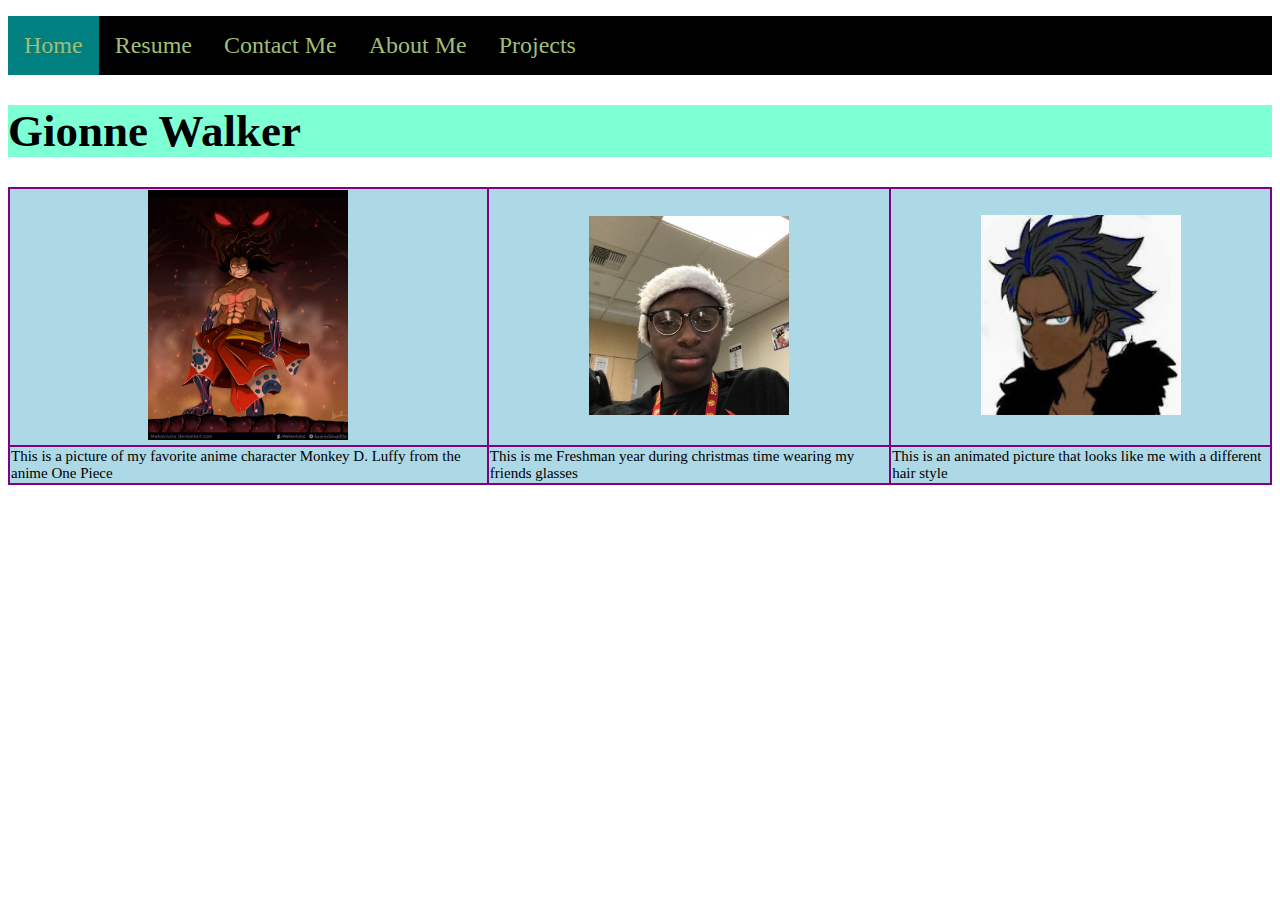
==== index.html @ e6c32a9c "size" ====
<!DOCTYPE html>
<html class="image" div style="background-image: url('images/star.gif');">
    <head>
        <title>OG Shadow King's anime website</title>
         <link rel="stylesheet" type="text/css" href="css/navbar.css"/>
    </head>
    <body>
        <ul class="navbar">
            <li class="active"><a href="index.html">Home</a></li>
            <li><a href="resume.html">Resume</a></li>
            <li><a href="contactme.html">Contact Me</a></li>
            <li><a href="aboutme.html">About Me</a></li>
            <li class="dropdown">
                <a href="#">Projects</a>
                <ul class="dropdown-content">
                    <li><a href="#">Project 1</a></li>
                    <li><a href="#">Project 2</a></li>
                    <li><a href="#">Project 3</a></li>
                    <li><a href="#">Project 4</a></li>
                    <li><a href="#">Project 5</a></li>
                </ul>    
        </ul>
        <h1 class="title">Gionne Walker</h1>
         <table class="table">
            <tr class="tr">
                <th> <a href="https://www.reddit.com/r/OnePiece/comments/df7bee/monkey_d_luffy/"><img src="images/monkeyd.luffy_4thgear.jpg" width="200px" height="250px"></a></th>
                <th><img src="images/gionnewalker.jpg" length="200px" width="200px"></th>
                <th><img src="images/ogshadowking.jpg" length="200px" width="200px"></th>
            </tr>
            <tr class="tr" class="text">
                <td>This is a picture of my favorite anime character Monkey D. Luffy from the anime One Piece</td>
                <td>This is me Freshman year during christmas time  wearing my friends glasses</td>
                <td>This is an animated picture that looks like me with a different hair style</td>
            </tr>
        </table>
    </body> 
</html>
---- css/navbar.css ----
.navbar{
                background-color: black;
                overflow: hidden;
                padding: 0px;
            }

            .navbar li{
                list-style-type: none;
                float: left;
                color: rgb(161, 189, 118);
            }

            .navbar a{
                color: inherit;
                text-decoration: none;
                font-size: 24px;
                padding: 16px;
                display: inline-block;
            }

            .navbar li:hover {
                background-color: teal
            }

            .dropdown-content li {
                float: none;
            }

            .dropdown-content {
                padding: 0px;
                background-color: black;
                display: none;
                position: absolute;
            }

            .dropdown:hover .dropdown-content{
                display: block;
            }

            .navbar .active {
                background-color: teal;
            }

            .text {
                text-align: center;
                font-size: 50px;
            }
            .table {
                border: 6; 
                background-color: purple;
            }

            .tr{
                background-color: lightblue;
                font-size: 15px;
            } 
            .background {
                <div style="background-image: url('images/002.gif');">
            }
            .title {
                color: rgba(175, 13, 13,)/;
                background-color: aquamarine;
                font-size: 45px;
                padding: 0px;
                text-decoration: none;
                text-align: left;
            }
            .resumebackground{
                width: 400px;
                height: 200px;
                object-fit: cover;

            }
            
            .image {
                background-size: cover;
            }
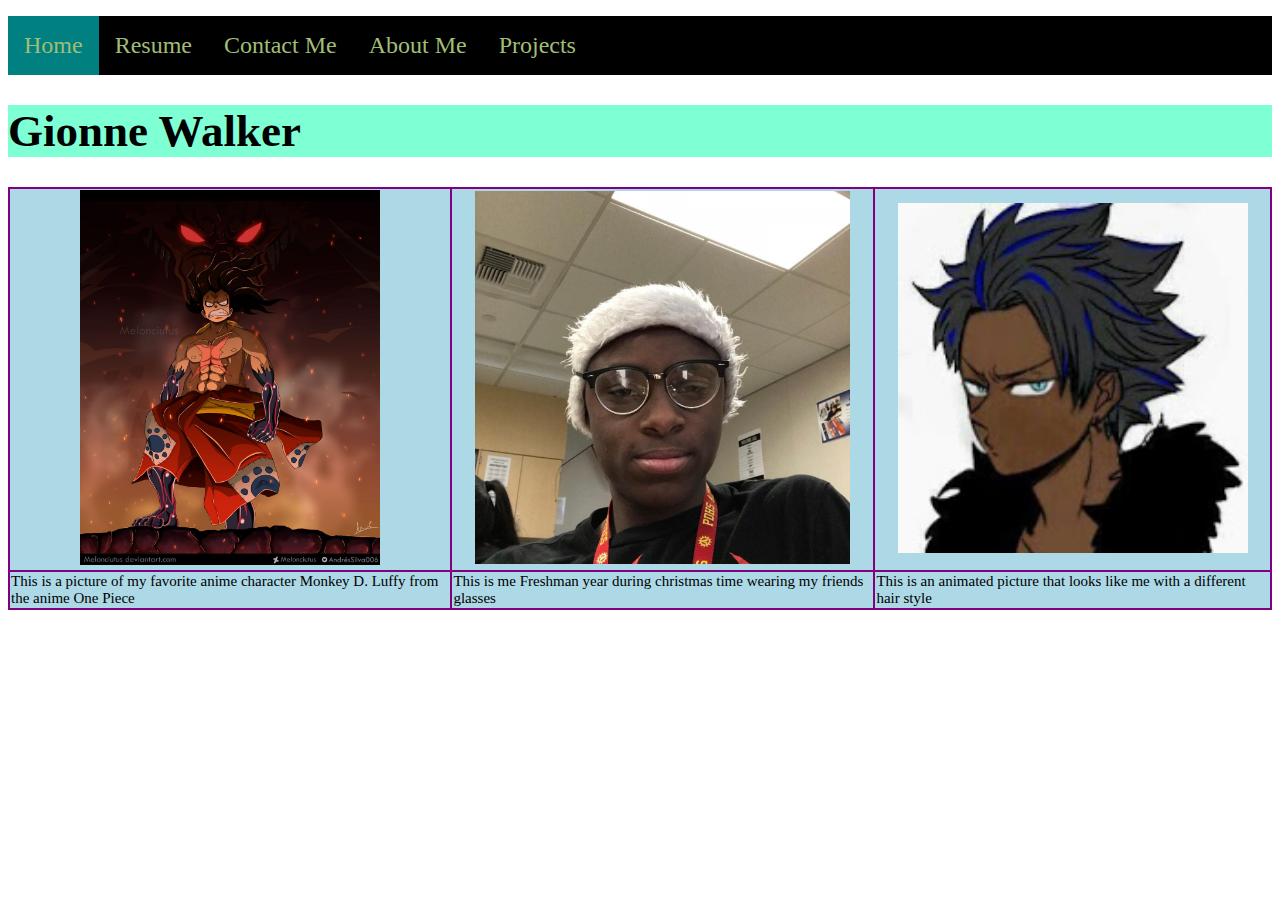
==== commit ee740f99: "size2" ====
--- a/index.html
+++ b/index.html
@@ -23,9 +23,9 @@
         <h1 class="title">Gionne Walker</h1>
          <table class="table">
             <tr class="tr">
-                <th> <a href="https://www.reddit.com/r/OnePiece/comments/df7bee/monkey_d_luffy/"><img src="images/monkeyd.luffy_4thgear.jpg" width="200px" height="250px"></a></th>
-                <th><img src="images/gionnewalker.jpg" length="200px" width="200px"></th>
-                <th><img src="images/ogshadowking.jpg" length="200px" width="200px"></th>
+                <th> <a href="https://www.reddit.com/r/OnePiece/comments/df7bee/monkey_d_luffy/"><img src="images/monkeyd.luffy_4thgear.jpg" width="300px" height="375px"></a></th>
+                <th><img src="images/gionnewalker.jpg" length="300px" width="375px"></th>
+                <th><img src="images/ogshadowking.jpg" length="300px" width="350px"></th>
             </tr>
             <tr class="tr" class="text">
                 <td>This is a picture of my favorite anime character Monkey D. Luffy from the anime One Piece</td>
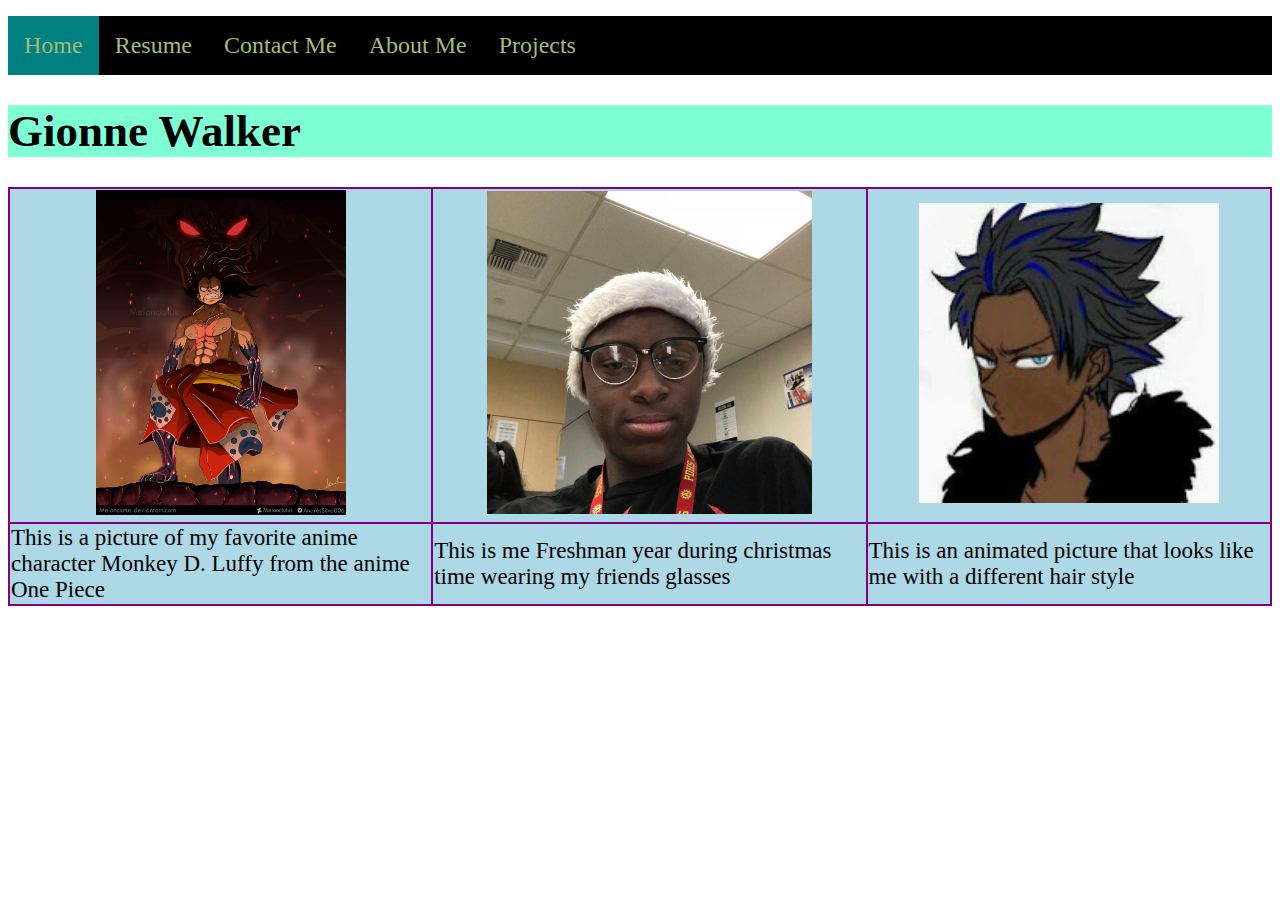
==== commit 91340a30: "text size" ====
--- a/index.html
+++ b/index.html
@@ -23,9 +23,9 @@
         <h1 class="title">Gionne Walker</h1>
          <table class="table">
             <tr class="tr">
-                <th> <a href="https://www.reddit.com/r/OnePiece/comments/df7bee/monkey_d_luffy/"><img src="images/monkeyd.luffy_4thgear.jpg" width="300px" height="375px"></a></th>
-                <th><img src="images/gionnewalker.jpg" length="300px" width="375px"></th>
-                <th><img src="images/ogshadowking.jpg" length="300px" width="350px"></th>
+                <th> <a href="https://www.reddit.com/r/OnePiece/comments/df7bee/monkey_d_luffy/"><img src="images/monkeyd.luffy_4thgear.jpg" width="250px" height="325px"></a></th>
+                <th><img src="images/gionnewalker.jpg" length="250px" width="325px"></th>
+                <th><img src="images/ogshadowking.jpg" length="250px" width="300px"></th>
             </tr>
             <tr class="tr" class="text">
                 <td>This is a picture of my favorite anime character Monkey D. Luffy from the anime One Piece</td>
--- a/css/navbar.css
+++ b/css/navbar.css
@@ -43,7 +43,7 @@
 
             .text {
                 text-align: center;
-                font-size: 50px;
+                font-size: 30px;
             }
             .table {
                 border: 6; 
@@ -52,7 +52,7 @@
 
             .tr{
                 background-color: lightblue;
-                font-size: 15px;
+                font-size: 23px;
             } 
             .background {
                 <div style="background-image: url('images/002.gif');">
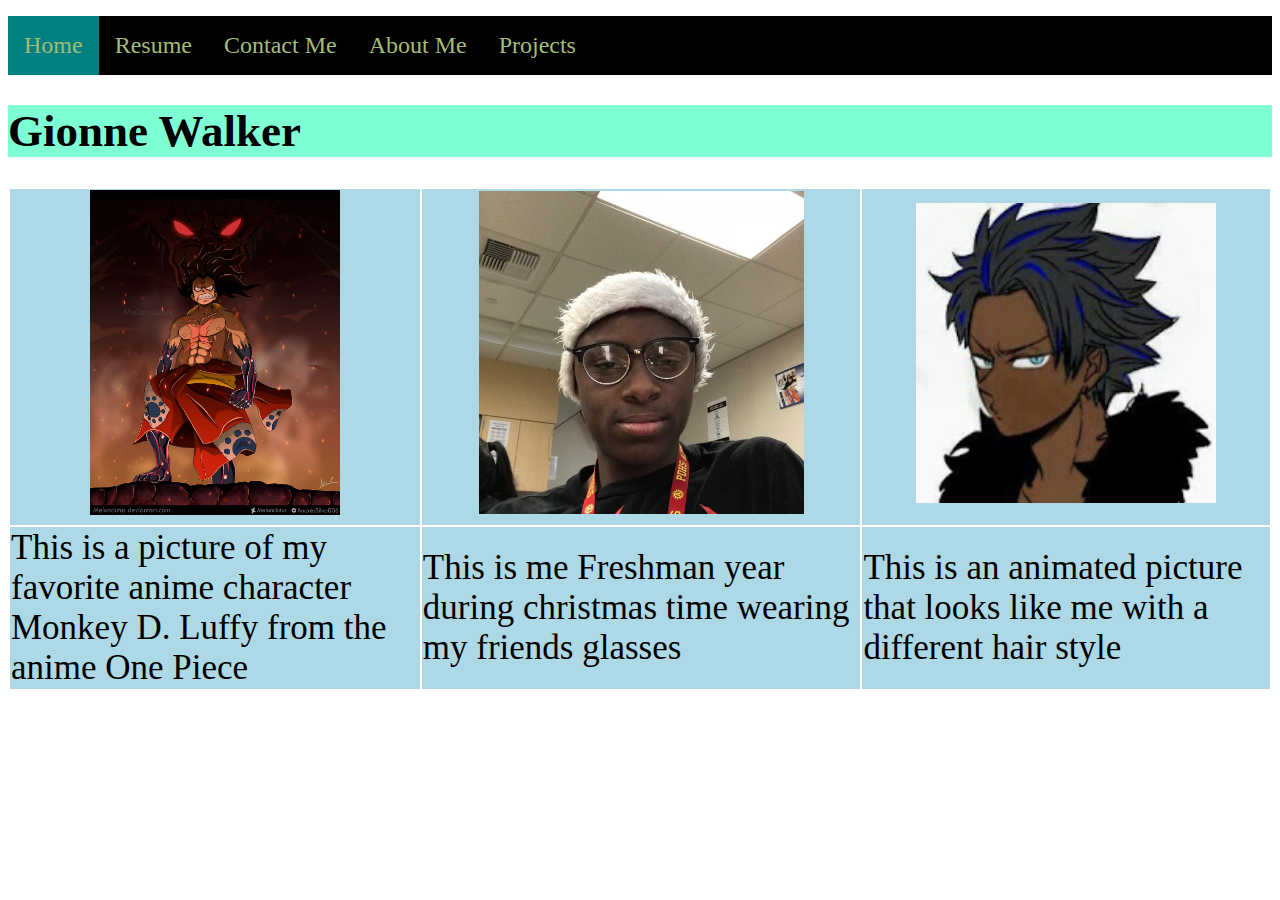
==== commit 2ccfc56e: "p" ====
--- a/index.html
+++ b/index.html
@@ -1,7 +1,7 @@
 <!DOCTYPE html>
 <html class="image" div style="background-image: url('images/star.gif');">
     <head>
-        <title>OG Shadow King's anime website</title>
+        <title>Home</title>
          <link rel="stylesheet" type="text/css" href="css/navbar.css"/>
     </head>
     <body>
--- a/css/navbar.css
+++ b/css/navbar.css
@@ -43,16 +43,15 @@
 
             .text {
                 text-align: center;
-                font-size: 30px;
+                font-size: 50px;
             }
             .table {
                 border: 6; 
-                background-color: purple;
-            }
+                }  
 
             .tr{
                 background-color: lightblue;
-                font-size: 23px;
+                font-size: 35px;
             } 
             .background {
                 <div style="background-image: url('images/002.gif');">
@@ -74,4 +73,15 @@
             
             .image {
                 background-size: cover;
+            }
+            .ph{
+                background-color: aquamarine;
+                color:black;
+                font-size: 12px;
+            }
+
+            .ph title{
+                background-color: aquamarine;
+                color: black;
+                font-size: 24px;
             }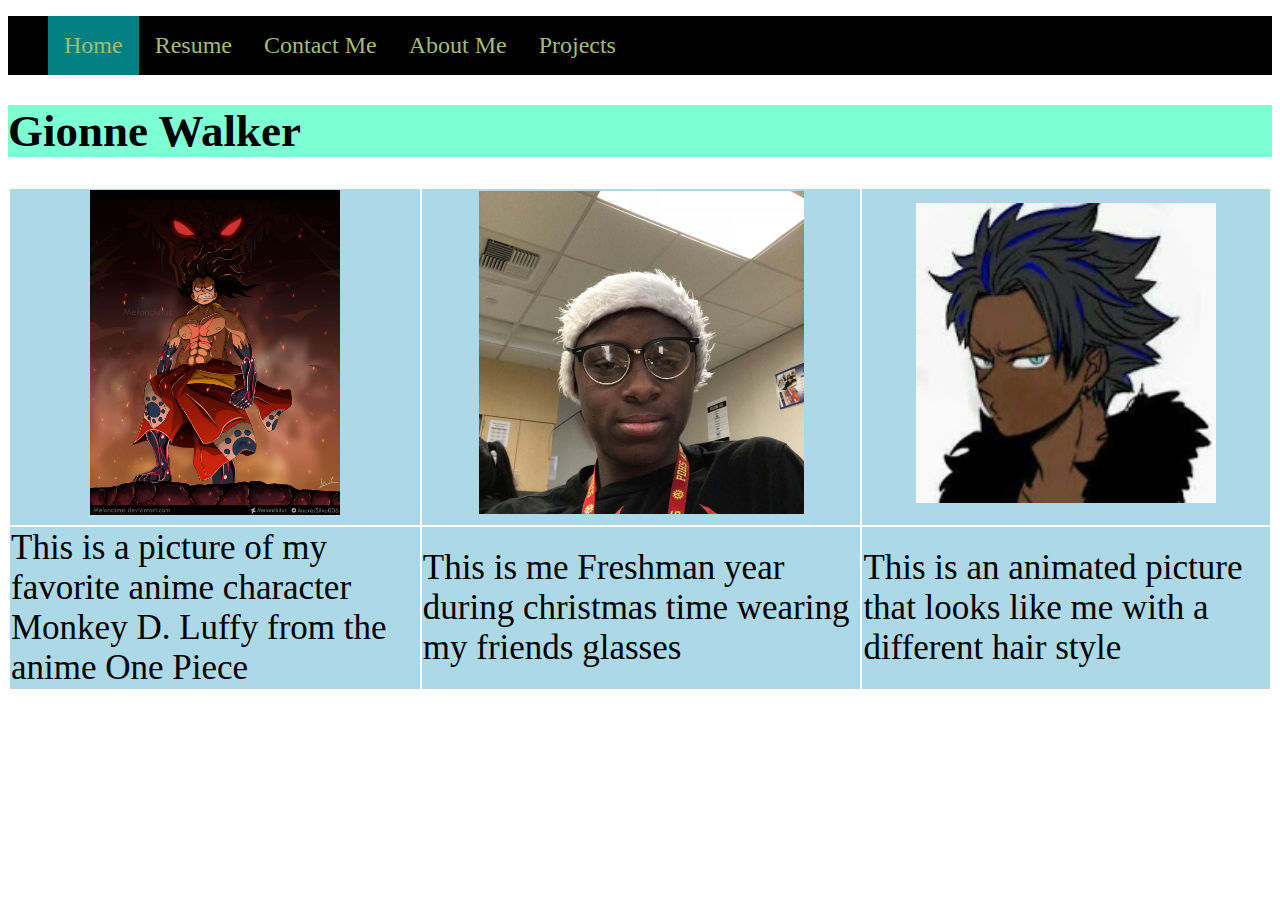
==== commit 915aeda9: "Python" ====
--- a/index.html
+++ b/index.html
@@ -4,6 +4,11 @@
         <title>Home</title>
          <link rel="stylesheet" type="text/css" href="css/navbar.css"/>
     </head>
+    <style>
+        titlecontainer{
+            
+        }
+    </style>
     <body>
         <ul class="navbar">
             <li class="active"><a href="index.html">Home</a></li>
@@ -13,8 +18,8 @@
             <li class="dropdown">
                 <a href="#">Projects</a>
                 <ul class="dropdown-content">
-                    <li><a href="#">Project 1</a></li>
-                    <li><a href="#">Project 2</a></li>
+                    <li><a href="textadventure.html">Text Adventure</a></li>
+                    <li><a href="Pythontextadventure.html">Python text adventure</a></li>
                     <li><a href="#">Project 3</a></li>
                     <li><a href="#">Project 4</a></li>
                     <li><a href="#">Project 5</a></li>
--- a/css/navbar.css
+++ b/css/navbar.css
@@ -1,7 +1,6 @@
  .navbar{
                 background-color: black;
                 overflow: hidden;
-                padding: 0px;
             }
 
             .navbar li{
@@ -31,6 +30,7 @@
                 background-color: black;
                 display: none;
                 position: absolute;
+                z-index: 1;
             }
 
             .dropdown:hover .dropdown-content{
@@ -53,10 +53,10 @@
                 background-color: lightblue;
                 font-size: 35px;
             } 
-            .background {
+            .background{
                 <div style="background-image: url('images/002.gif');">
             }
-            .title {
+            .title{
                 color: rgba(175, 13, 13,)/;
                 background-color: aquamarine;
                 font-size: 45px;
@@ -77,11 +77,11 @@
             .ph{
                 background-color: aquamarine;
                 color:black;
-                font-size: 12px;
+                font-size: 30px;
             }
 
             .ph title{
                 background-color: aquamarine;
                 color: black;
-                font-size: 24px;
+                font-size: 60px;
             }